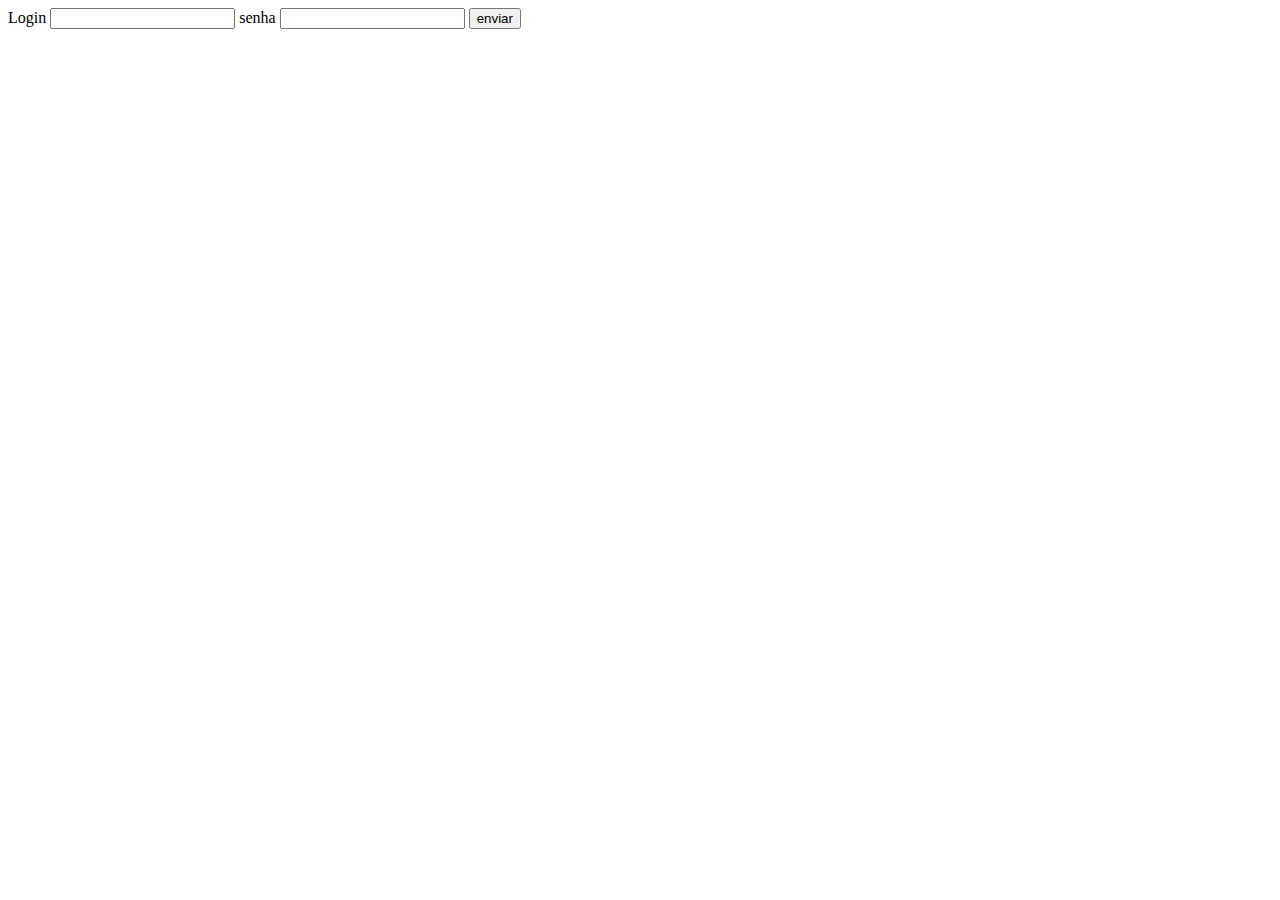
==== index.html @ 5a2ed5a3 "primeiro commit" ====
<!DOCTYPE html>
<html>
<head>
<title>Lesta de SOE</title>
</head>
<body>
	<form method="post" action="sucesso.html">
		Login <input type="text" name="login" id="login">
		senha <input type="password" name="senha" id="senha">
		<input type="submit" value="enviar">
	</form>
</body>
</html>
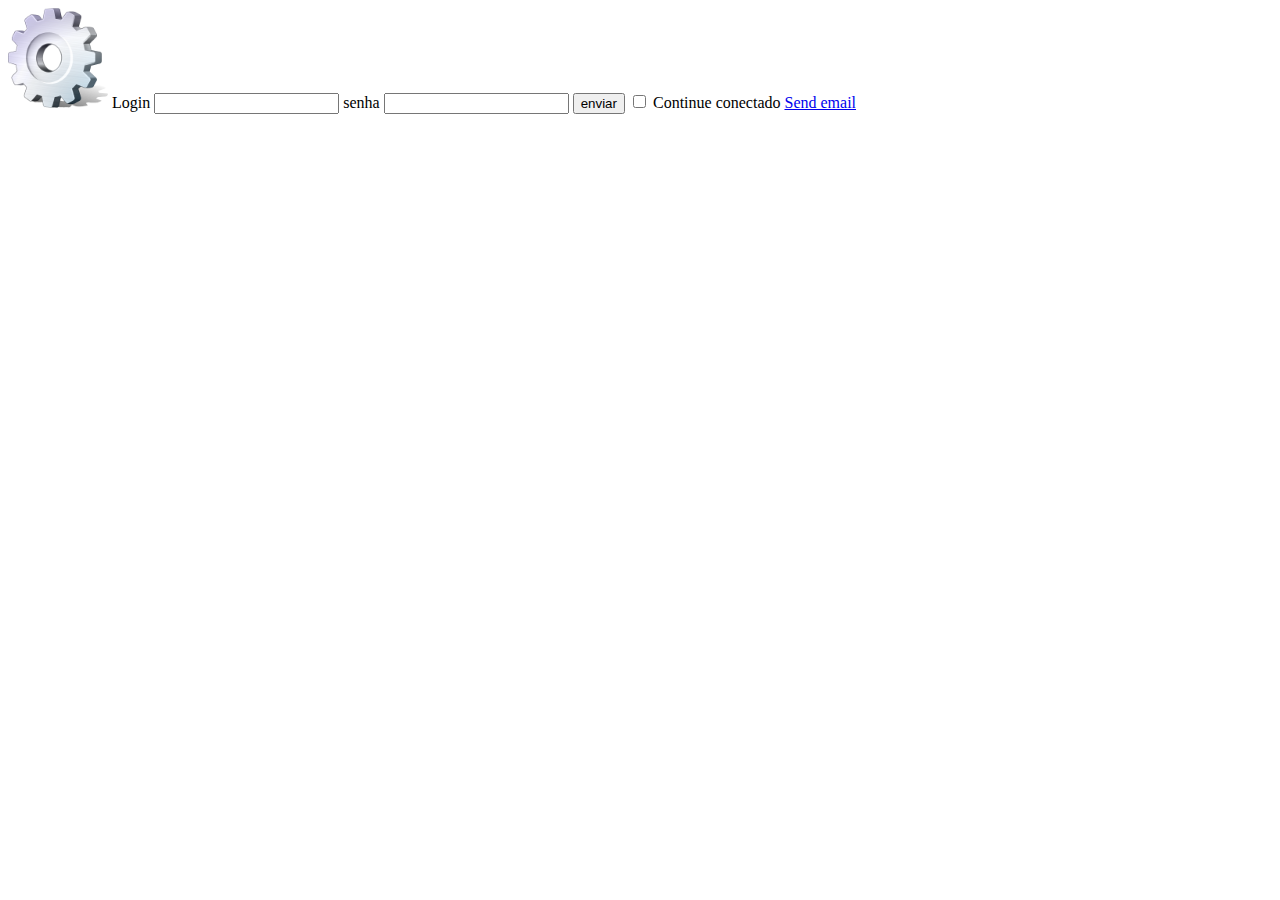
==== commit 064472e2: "cria sucesso html" ====
--- a/index.html
+++ b/index.html
@@ -5,9 +5,13 @@
 </head>
 <body>
 	<form method="post" action="sucesso.html">
+		<img src="img/configuration_config_system_1540.png">
 		Login <input type="text" name="login" id="login">
 		senha <input type="password" name="senha" id="senha">
 		<input type="submit" value="enviar">
+		<input type="checkbox" id="horns" name="horns">
+		<label for="scales">Continue conectado</label>
+		<a href="mailto:someone@example.com">Send email</a>
 	</form>
 </body>
 </html>
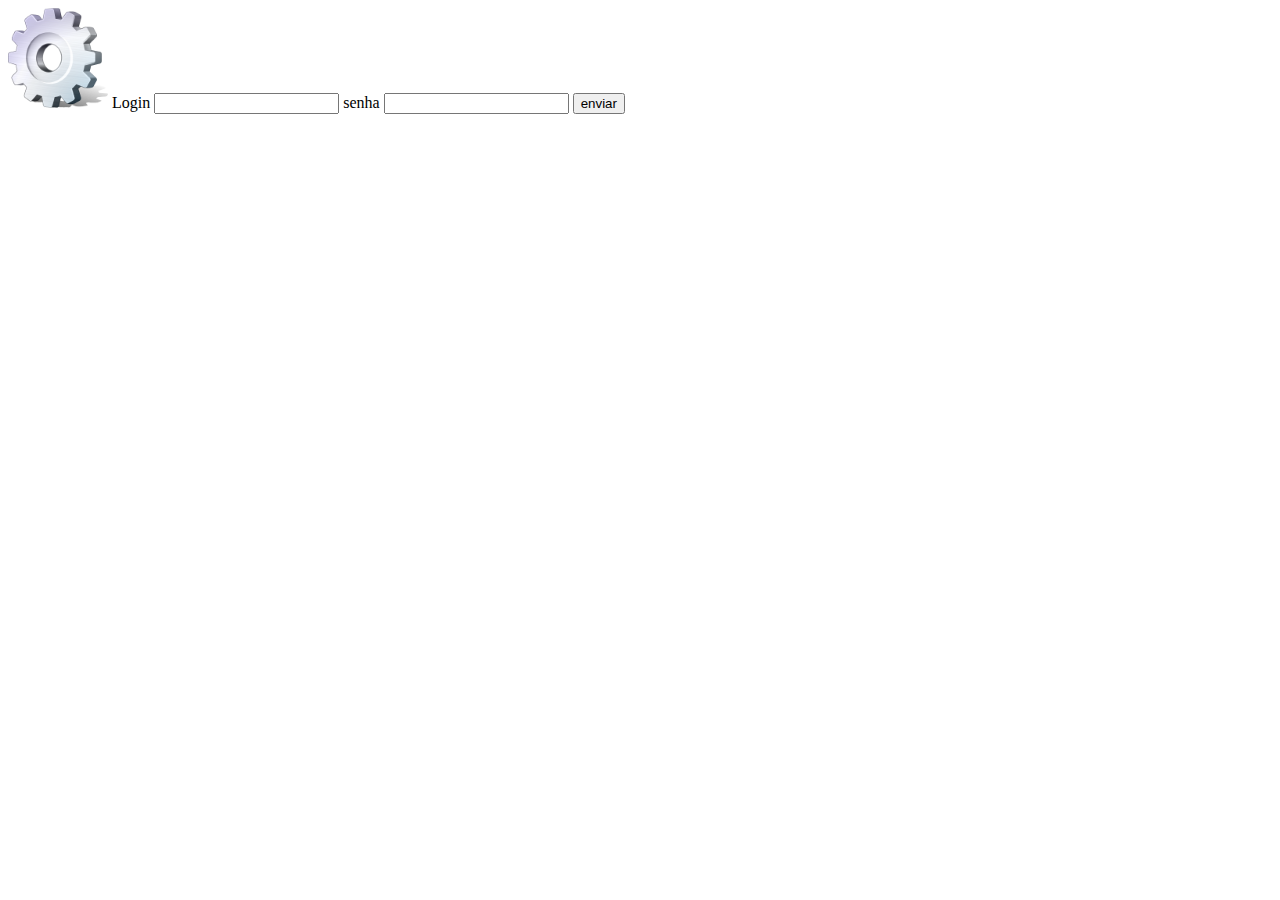
==== commit ff5770b0: "gera randomico" ====
--- a/index.html
+++ b/index.html
@@ -1,17 +1,26 @@
 <!DOCTYPE html>
 <html>
+
 <head>
-<title>Lesta de SOE</title>
+	<title>Módulo de Autenticação Web</title>
 </head>
+
 <body>
-	<form method="post" action="sucesso.html">
+	<!-- on do onsubmit são eventos no Java Script -->
+	<form method="post" action="sucesso.html" onsubmit="return validar()">
 		<img src="img/configuration_config_system_1540.png">
 		Login <input type="text" name="login" id="login">
 		senha <input type="password" name="senha" id="senha">
 		<input type="submit" value="enviar">
-		<input type="checkbox" id="horns" name="horns">
+		<!--
+			<input type="checkbox" id="horns" name="horns">
 		<label for="scales">Continue conectado</label>
-		<a href="mailto:someone@example.com">Send email</a>
+		<a href="mailto:yedocosta@gmail.com">Send email</a>
+		-->
 	</form>
+
+	<script src="Javascript/valida.js"></script>
+
 </body>
-</html>
+
+</html>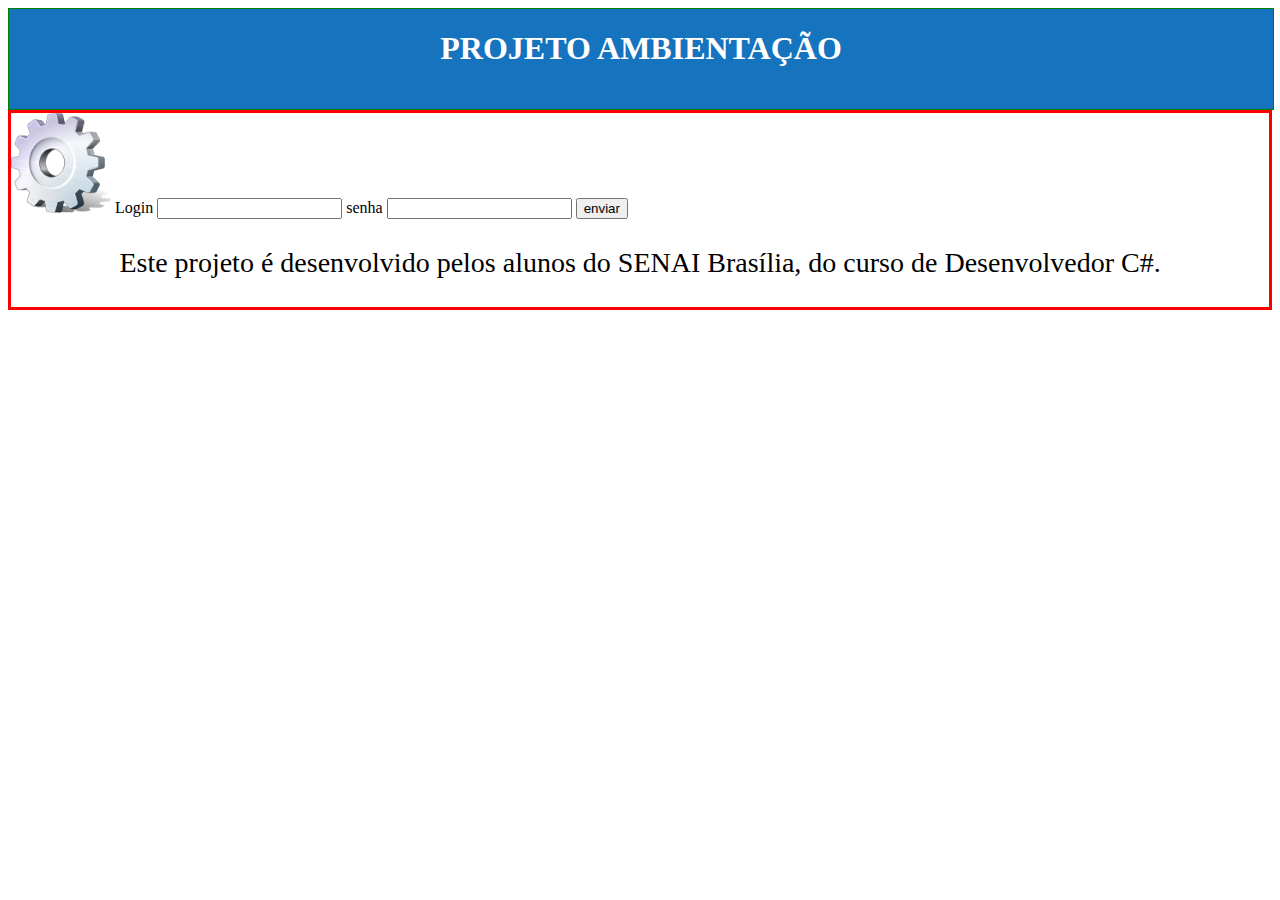
==== commit 37987d16: "coloca css" ====
--- a/index.html
+++ b/index.html
@@ -2,22 +2,31 @@
 <html>
 
 <head>
+	<link rel="stylesheet" type="text/css" href="geral.css" />
 	<title>Módulo de Autenticação Web</title>
 </head>
 
 <body>
-	<!-- on do onsubmit são eventos no Java Script -->
-	<form method="post" action="sucesso.html" onsubmit="return validar()">
-		<img src="img/configuration_config_system_1540.png">
-		Login <input type="text" name="login" id="login">
-		senha <input type="password" name="senha" id="senha">
-		<input type="submit" value="enviar">
-		<!--
+	<div id="topo">
+		<h1>Projeto ambientação</h1>
+	</div>
+	<div id="entra">
+		<!-- on do onsubmit são eventos no Java Script -->
+		<form method="post" action="sucesso.html" onsubmit="return validar()">
+			<img src="img/configuration_config_system_1540.png">
+			Login <input type="text" name="login" id="login">
+			senha <input type="password" name="senha" id="senha">
+			<input type="submit" value="enviar">
+			<!--
 			<input type="checkbox" id="horns" name="horns">
 		<label for="scales">Continue conectado</label>
 		<a href="mailto:yedocosta@gmail.com">Send email</a>
 		-->
-	</form>
+		</form>
+		<p style="font-size: 28px; text-align: center ;">
+			Este projeto é desenvolvido pelos alunos do SENAI Brasília, do curso de Desenvolvedor C#.
+		</p>
+	</div>
 
 	<script src="Javascript/valida.js"></script>
 
--- a/geral.css
+++ b/geral.css
@@ -0,0 +1,12 @@
+#topo{
+    width: 100%;
+    height: 100px;
+    border:1px solid green;
+    background-color: #1673be;
+    color: #ffffff;
+    text-transform: uppercase;
+    text-align: center;
+}
+#entra{
+    border:3px solid red;
+}